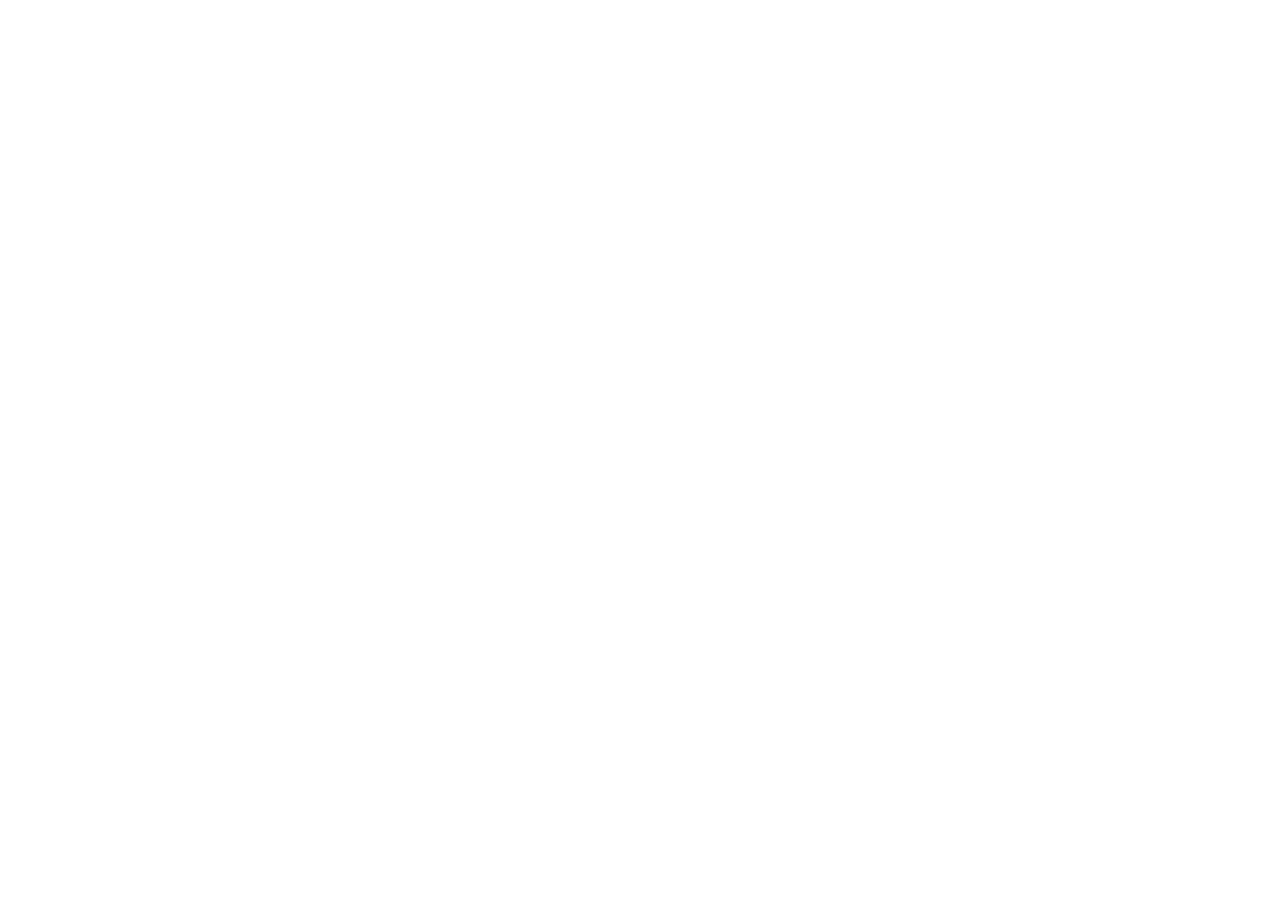
==== rock-paper-scissors.html @ 3a653755 "R-P-S console game" ====
<!DOCTYPE html>
<html>
<head>
	<title></title>
</head>
<body>
	<script type="text/javascript">
		let playerScore = 0;
		let comScore = 0;

		let options = ["Rock", "Paper", "Scissors"];
		let changed = [];
		for(let i = 0; i < options.length; i++){
			changed.push(options[i].toUpperCase());
		}


		function random(){
			return Math.floor(Math.random() * options.length);
		}

		function computerPlay(){
			let option = options[random()]
			return option;
		}

		function playRound(playerInput, computerInput){
			playerInput = playerInput.toUpperCase();
			let alphabet = playerInput.split("");
			let rock = options[0].split("");
			let paper = options[1].split("");
			let scis = options[2].split("");

			if(playerInput == changed[0] || alphabet[0].toUpperCase() == rock[0]){
				playerInput = options[0];
			}else if(playerInput == changed[1] || alphabet[0].toUpperCase() == paper[0]){
				playerInput = options[1];
			}else if(playerInput == changed[2] || alphabet[0].toUpperCase() == scis[0]){
				playerInput = options[2];
			}

			if( (playerInput == options[0]&& 
				 computerInput == options[1]) || 
				(playerInput == options[1] &&
				 computerInput == options[2]) || 
				(playerInput == options[2] &&
				 computerInput == options[0]))
			{
				comScore += 1;
				console.log("You lose! " + computerInput + " beats " + playerInput + ".");
			}
			else if( (playerInput == options[1] && 
				 computerInput == options[0]) || 
				(playerInput == options[2] &&
				 computerInput == options[1]) || 
				(playerInput == options[0] &&
				 computerInput == options[2]))
			{
				playerScore += 1;
				console.log("You win! " + playerInput + " beats " + computerInput + ".");
			}
			else if(playerInput == computerInput){
				console.log("Tie! " + computerInput + " equals " + playerInput + ".");
			}
			else{
				console.log("Undefined");
			}

		}

		function game(gameCount){
			playerScore = 0;
			comScore = 0;
			for(let i = 0; i < gameCount; i++){
				let input = prompt("Select: ");
				playRound(input, computerPlay());
			}			

			if(playerScore > comScore){
				console.log("You win!");
			}
			else if(playerScore < comScore){
				console.log("You lose!");
			}
			else{
				console.log("It's a tie!");
			}
		}



	</script>
</body>
</html>
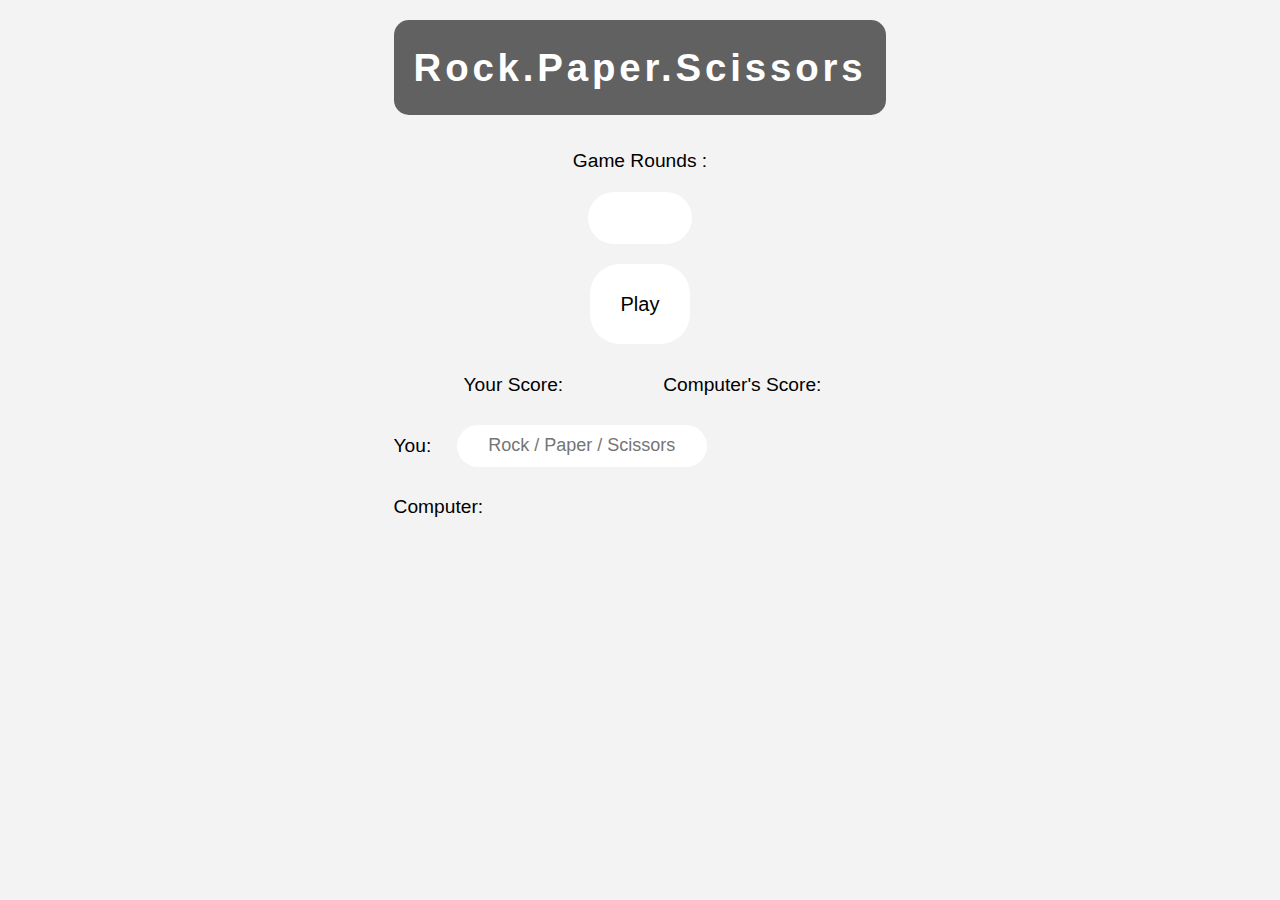
==== commit fa251987: "Add UI and Make external JS and CSS files" ====
--- a/rock-paper-scissors.html
+++ b/rock-paper-scissors.html
@@ -1,94 +1,37 @@
 <!DOCTYPE html>
 <html>
 <head>
-	<title></title>
+	<title>Rock-Paper-Scissors</title>
+	<link rel="stylesheet" href="styles.css">
 </head>
 <body>
-	<script type="text/javascript">
-		let playerScore = 0;
-		let comScore = 0;
+	<header>
+		<h1>Rock.Paper.Scissors</h1>
+	</header>
 
-		let options = ["Rock", "Paper", "Scissors"];
-		let changed = [];
-		for(let i = 0; i < options.length; i++){
-			changed.push(options[i].toUpperCase());
-		}
+	<div class="container" id="main">
+		<div id="roundCounter">
+			<label for="round">Game Rounds :</label>
+			<input type="number" id="round">
+			<button id="playButton">Play</button>
+		</div>
 
+		<div id="play">
+			<p id="pScore">Your Score: </p>
+			<p id="cScore">Computer's Score: </p>
+		</div>
 
-		function random(){
-			return Math.floor(Math.random() * options.length);
-		}
+		<div id="input">
+			<div>
+				<label id="inputLabel" for="pInput">You: </label>
+				<input type="text" id="pInput" placeholder="Rock / Paper / Scissors">				
+			</div>
+			<p id="cInput">Computer: </p>
+		</div>
+	</div>
 
-		function computerPlay(){
-			let option = options[random()]
-			return option;
-		}
+</body>
 
-		function playRound(playerInput, computerInput){
-			playerInput = playerInput.toUpperCase();
-			let alphabet = playerInput.split("");
-			let rock = options[0].split("");
-			let paper = options[1].split("");
-			let scis = options[2].split("");
+<script src="script.js"></script>
 
-			if(playerInput == changed[0] || alphabet[0].toUpperCase() == rock[0]){
-				playerInput = options[0];
-			}else if(playerInput == changed[1] || alphabet[0].toUpperCase() == paper[0]){
-				playerInput = options[1];
-			}else if(playerInput == changed[2] || alphabet[0].toUpperCase() == scis[0]){
-				playerInput = options[2];
-			}
-
-			if( (playerInput == options[0]&& 
-				 computerInput == options[1]) || 
-				(playerInput == options[1] &&
-				 computerInput == options[2]) || 
-				(playerInput == options[2] &&
-				 computerInput == options[0]))
-			{
-				comScore += 1;
-				console.log("You lose! " + computerInput + " beats " + playerInput + ".");
-			}
-			else if( (playerInput == options[1] && 
-				 computerInput == options[0]) || 
-				(playerInput == options[2] &&
-				 computerInput == options[1]) || 
-				(playerInput == options[0] &&
-				 computerInput == options[2]))
-			{
-				playerScore += 1;
-				console.log("You win! " + playerInput + " beats " + computerInput + ".");
-			}
-			else if(playerInput == computerInput){
-				console.log("Tie! " + computerInput + " equals " + playerInput + ".");
-			}
-			else{
-				console.log("Undefined");
-			}
-
-		}
-
-		function game(gameCount){
-			playerScore = 0;
-			comScore = 0;
-			for(let i = 0; i < gameCount; i++){
-				let input = prompt("Select: ");
-				playRound(input, computerPlay());
-			}			
-
-			if(playerScore > comScore){
-				console.log("You win!");
-			}
-			else if(playerScore < comScore){
-				console.log("You lose!");
-			}
-			else{
-				console.log("It's a tie!");
-			}
-		}
-
-
-
-	</script>
-</body>
 </html>--- a/styles.css
+++ b/styles.css
@@ -0,0 +1,89 @@
+body{
+	background-color: #f3f3f3;
+	margin: 10px 30px;
+	display: grid;
+	grid-row-gap: 5px;
+	justify-content: center;
+	font-family: Helvetica, sans-serif;
+	font-size: 1.2em;
+}
+
+header{
+	border-width: 1px;
+	border-radius: 15px;
+	background-color: rgba(0,0,0,0.6);
+	padding: 0 20px;
+	margin: 10px 0;
+}
+
+header h1{
+	text-align: center;
+	letter-spacing: 0.1em;
+	color: white;
+}
+
+.container{
+	position: relative;
+	top: 10px;
+}
+
+#roundCounter{
+	display: flex;
+	flex-direction: column;
+	align-items: center;
+}
+
+#roundCounter label, input, button{
+	margin: 10px 0;
+	width: 50%;
+	height: auto;
+	text-align: center;
+}
+
+#round{
+	background-color: white;
+	border: none;
+	border-radius: 30px;
+	font-size: 18px;
+	-moz-appearance: textfield;
+	width: 100px;
+	height: 50px;
+}
+
+#playButton{
+	background-color: white;
+	border: none;
+	border-radius: 30px;
+	width: 100px;
+	height: 80px; 
+	font-size: 20px;
+}
+
+#play{
+	display: flex;
+	flex-direction: row;
+}
+
+#play p{
+	margin-right: 100px;
+	position: relative;
+	left: 70px;
+}
+
+#input{
+	display: flex;
+	flex-direction: column;
+}
+
+#pInput{
+	margin-left: 20px;
+	font-size: 18px;
+	background-color: white;
+	border: none;
+	border-radius: 30px;
+	height: 40px;
+}
+
+
+
+
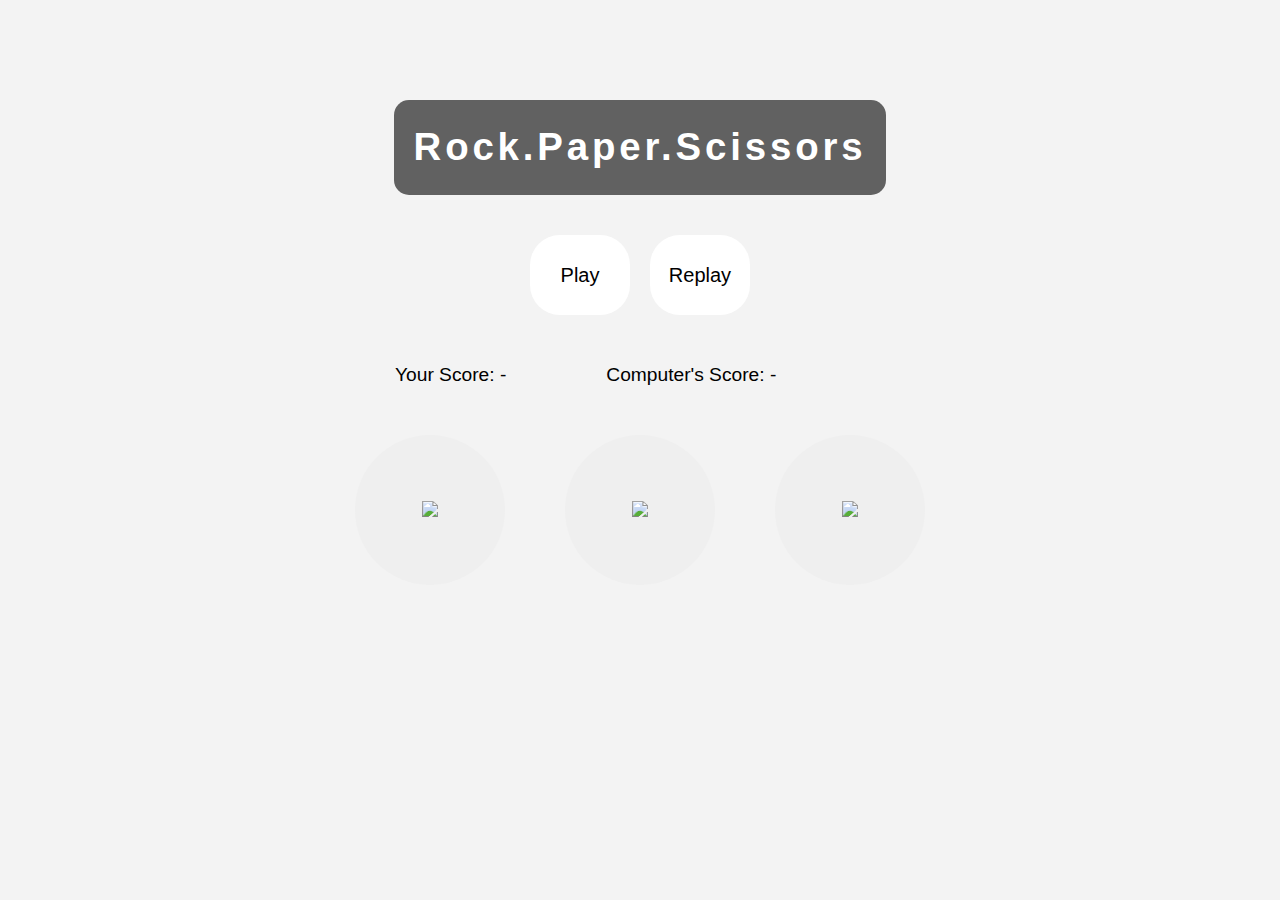
==== commit 9493e09e: "Change some UI elements" ====
--- a/rock-paper-scissors.html
+++ b/rock-paper-scissors.html
@@ -1,4 +1,5 @@
 <!DOCTYPE html>
+<meta charset="UTF-8">
 <html>
 <head>
 	<title>Rock-Paper-Scissors</title>
@@ -11,27 +12,28 @@
 
 	<div class="container" id="main">
 		<div id="roundCounter">
-			<label for="round">Game Rounds :</label>
-			<input type="number" id="round">
+			<!-- <label for="round">Game Rounds :</label>
+			<input type="number" id="round"> -->
 			<button id="playButton">Play</button>
+			<button id="replayButton">Replay</button>
 		</div>
 
 		<div id="play">
-			<p id="pScore">Your Score: </p>
-			<p id="cScore">Computer's Score: </p>
+			<p id="pScore">Your Score: -</p>
+			<p id="cScore">Computer's Score: -</p>
 		</div>
 
 		<div id="input">
-			<div>
-				<label id="inputLabel" for="pInput">You: </label>
-				<input type="text" id="pInput" placeholder="Rock / Paper / Scissors">				
-			</div>
-			<p id="cInput">Computer: </p>
+			<button class="choice" id="rock"><img src="rockypng.png"></button>
+			<button class="choice" id="paper"><img src="paper.png"></button>
+			<button class="choice" id="scissors"><img src="scissors.png"></button>			
 		</div>
+		<div id="comments"></div>
+		<div id="winner"></div>
 	</div>
 
 </body>
 
-<script src="script.js"></script>
+<script src="testing.js"></script>
 
 </html>--- a/styles.css
+++ b/styles.css
@@ -1,8 +1,9 @@
 body{
 	background-color: #f3f3f3;
-	margin: 10px 30px;
-	display: grid;
-	grid-row-gap: 5px;
+	margin: auto;
+	display: flex;
+	flex-direction: column;
+	align-items: center;
 	justify-content: center;
 	font-family: Helvetica, sans-serif;
 	font-size: 1.2em;
@@ -14,25 +15,42 @@
 	background-color: rgba(0,0,0,0.6);
 	padding: 0 20px;
 	margin: 10px 0;
+	position: relative;
+	top: 7vw;
 }
 
 header h1{
 	text-align: center;
 	letter-spacing: 0.1em;
 	color: white;
+
 }
 
 .container{
 	position: relative;
-	top: 10px;
+	top: 7vw;
+}
+
+.container div{
+	margin: 30px 0;
+}
+
+#comments{
+	text-align: center;
+}
+
+#winner{
+	text-align: center;
+	font-size: 30px;
 }
 
 #roundCounter{
 	display: flex;
-	flex-direction: column;
 	align-items: center;
+	justify-content: center;
+	column-gap: 20px;
 }
-
+/*
 #roundCounter label, input, button{
 	margin: 10px 0;
 	width: 50%;
@@ -48,9 +66,9 @@
 	-moz-appearance: textfield;
 	width: 100px;
 	height: 50px;
-}
+}*/
 
-#playButton{
+#playButton, #replayButton{
 	background-color: white;
 	border: none;
 	border-radius: 30px;
@@ -72,7 +90,19 @@
 
 #input{
 	display: flex;
-	flex-direction: column;
+}
+
+.choice{
+	margin: 0 30px;
+	border-radius: 50%;
+	width: 150px;
+	height: 150px;
+	border-style: none;
+}
+
+img{
+	max-width: 100px;
+	max-height: auto;
 }
 
 #pInput{
